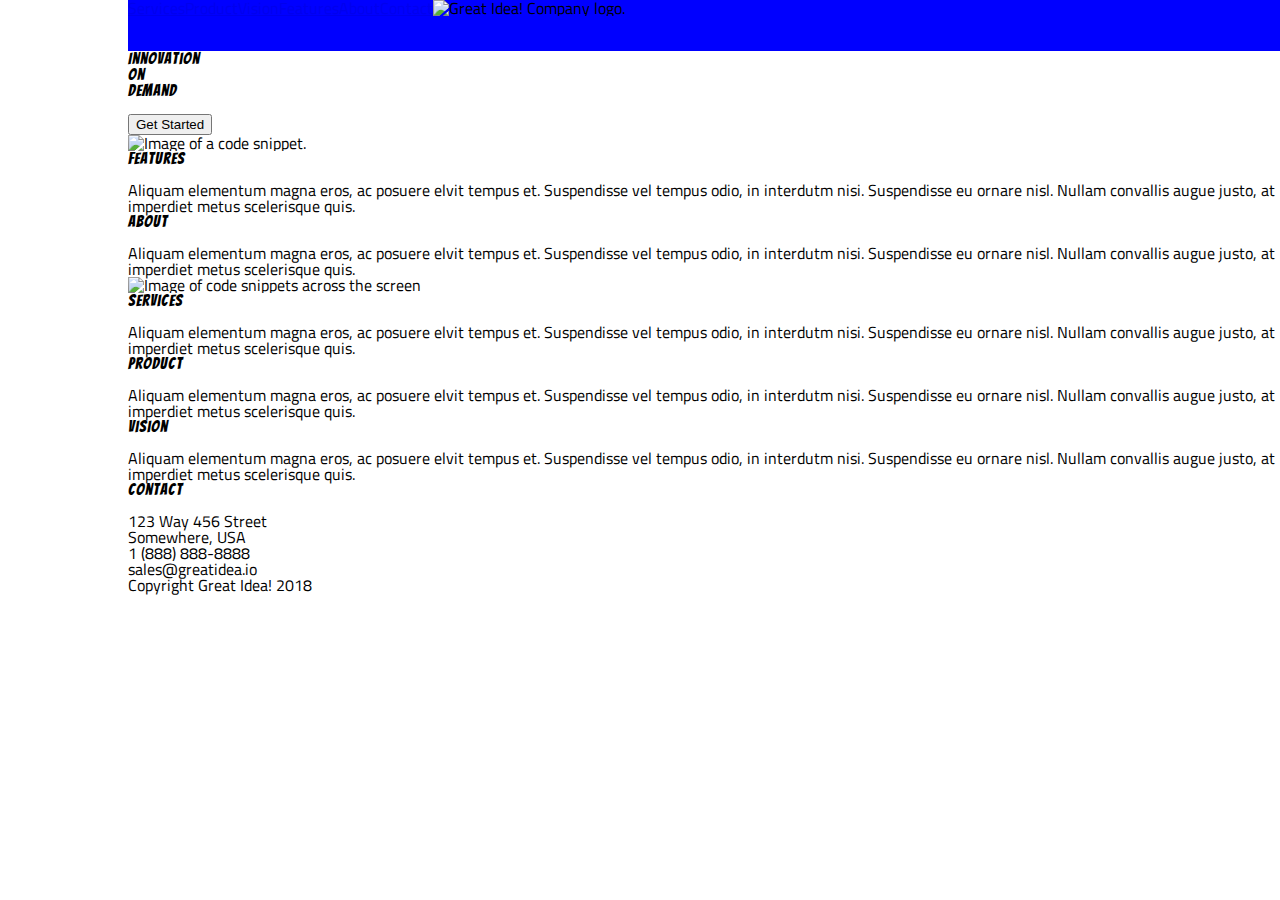
==== great-idea/index.html @ 6b3ed703 "1.0" ====
<!doctype html>

<html lang="en">
<head>
  <meta charset="utf-8">

  <title>Great Idea!</title>

  <link href="https://fonts.googleapis.com/css?family=Bangers|Titillium+Web" rel="stylesheet">
  <link rel="stylesheet" href="css/index.css">

  <!--[if lt IE 9]>
    <script src="https://cdnjs.cloudflare.com/ajax/libs/html5shiv/3.7.3/html5shiv.js"></script>
  <![endif]-->
</head>

  <body>
    <header>
      
        <nav class="nav-links">
            <a href="#">Services</a>
            <a href="#">Product</a>
            <a href="#">Vision</a>
            <a href="#">Features</a>
            <a href="#">About</a>
            <a href="#">Contact</a>
          <div class= "logoPic">
            <img class="logo" src="img/logo.png" alt="Great Idea! Company logo.">
          </div>
        </nav>

      
    </header>
    
    
      <div class="intro">
         <div class="intro-title-button">
            <h1>Innovation<br>
            On<br>
            Demand<br></h1>
    
          <button type="button"> Get Started</button>
        </div>
        <div class="img-header">
      <img src="img/header-img.png" alt="Image of a code snippet.">
        </div>
    </div>
    
    
    <div class="middle-section"></div>
      <div class="middle-section-content">
        <div class="box features">
         <h2>Features</h2>
          Aliquam elementum magna eros, ac posuere elvit tempus et. Suspendisse vel tempus odio, in interdutm nisi. Suspendisse
          eu ornare nisl. Nullam convallis augue justo, at imperdiet metus scelerisque quis.
        </div>
        <div class="box about">
          <h2>About</h2>
          Aliquam elementum magna eros, ac posuere elvit tempus et. Suspendisse vel tempus odio, in interdutm nisi. Suspendisse
          eu ornare nisl. Nullam convallis augue justo, at imperdiet metus scelerisque quis.
        </div>
        <div class="box box-img">
          <img class="middle-img" src="img/mid-page-accent.jpg" alt="Image of code snippets across the screen">
        </div>
        <div class="box services">
          <h2>Services</h2>
          Aliquam elementum magna eros, ac posuere elvit tempus et. Suspendisse vel tempus odio, in interdutm nisi. Suspendisse
          eu ornare nisl. Nullam convallis augue justo, at imperdiet metus scelerisque quis.
        </div>
        <div class="box products">
          <h2>Product</h2>
          Aliquam elementum magna eros, ac posuere elvit tempus et. Suspendisse vel tempus odio, in interdutm nisi. Suspendisse
          eu ornare nisl. Nullam convallis augue justo, at imperdiet metus scelerisque quis.
        </div> 
        <div class="box vision">
          <h2>Vision</h2>
          Aliquam elementum magna eros, ac posuere elvit tempus et. Suspendisse vel tempus odio, in interdutm nisi. Suspendisse
          eu ornare nisl. Nullam convallis augue justo, at imperdiet metus scelerisque quis.
        </div>
      </div>
    </div>
    
    <footer>
      <address>
      <h2>Contact</h2>
      <P>123 Way 456 Street<br>
      Somewhere, USA <br></P>
    
     <p class="address-contact"> 1 (888) 888-8888<br>
      sales@greatidea.io</p>
      </address>
    
      <p class="copyright"> Copyright Great Idea! 2018</p>
    </footer>
    <!-- Copy and paste your HTML from the first UI project here -->
      
    
  </body>
</html>
---- great-idea/css/index.css ----
/* http://meyerweb.com/eric/tools/css/reset/ 
   v2.0 | 20110126
   License: none (public domain)
*/

html, body, div, span, applet, object, iframe,
h1, h2, h3, h4, h5, h6, p, blockquote, pre,
a, abbr, acronym, address, big, cite, code,
del, dfn, em, img, ins, kbd, q, s, samp,
small, strike, strong, sub, sup, tt, var,
b, u, i, center,
dl, dt, dd, ol, ul, li,
fieldset, form, label, legend,
table, caption, tbody, tfoot, thead, tr, th, td,
article, aside, canvas, details, embed, 
figure, figcaption, footer, header, hgroup, 
menu, nav, output, ruby, section, summary,
time, mark, audio, video {
	margin: 0;
	padding: 0;
	border: 0;
	font-size: 100%;
	font: inherit;
	vertical-align: baseline;
}
/* HTML5 display-role reset for older browsers */
article, aside, details, figcaption, figure, 
footer, header, hgroup, menu, nav, section {
	display: block;
}
body {
	line-height: 1;
}
ol, ul {
	list-style: none;
}
blockquote, q {
	quotes: none;
}
blockquote:before, blockquote:after,
q:before, q:after {
	content: '';
	content: none;
}
table {
	border-collapse: collapse;
	border-spacing: 0;
}

/* Set every element's box-sizing to border-box */
* {
    box-sizing: border-box;
}

html, body {
    height: 100%;
    font-family: 'Titillium Web', sans-serif;
}

h1, h2, h3, h4, h5 {
    font-family: 'Bangers', cursive;
    letter-spacing: 1px;
    margin-bottom: 15px;
}

/* Copy and paste your work from yesterday here and start to refactor into flexbox */

/*Header*/


body{
	margin-left: 10%;

}
header{
	max-width: 100%;
	display:flex;
	padding-bottom: 3%;
	background-color: blue;
}

.nav-links {
	max-width: 80%;
	
	display:flex;


}
.logo{
	max-width: 19%
	display:flex;
}

.middle-section{
	max-width: 100%;
}
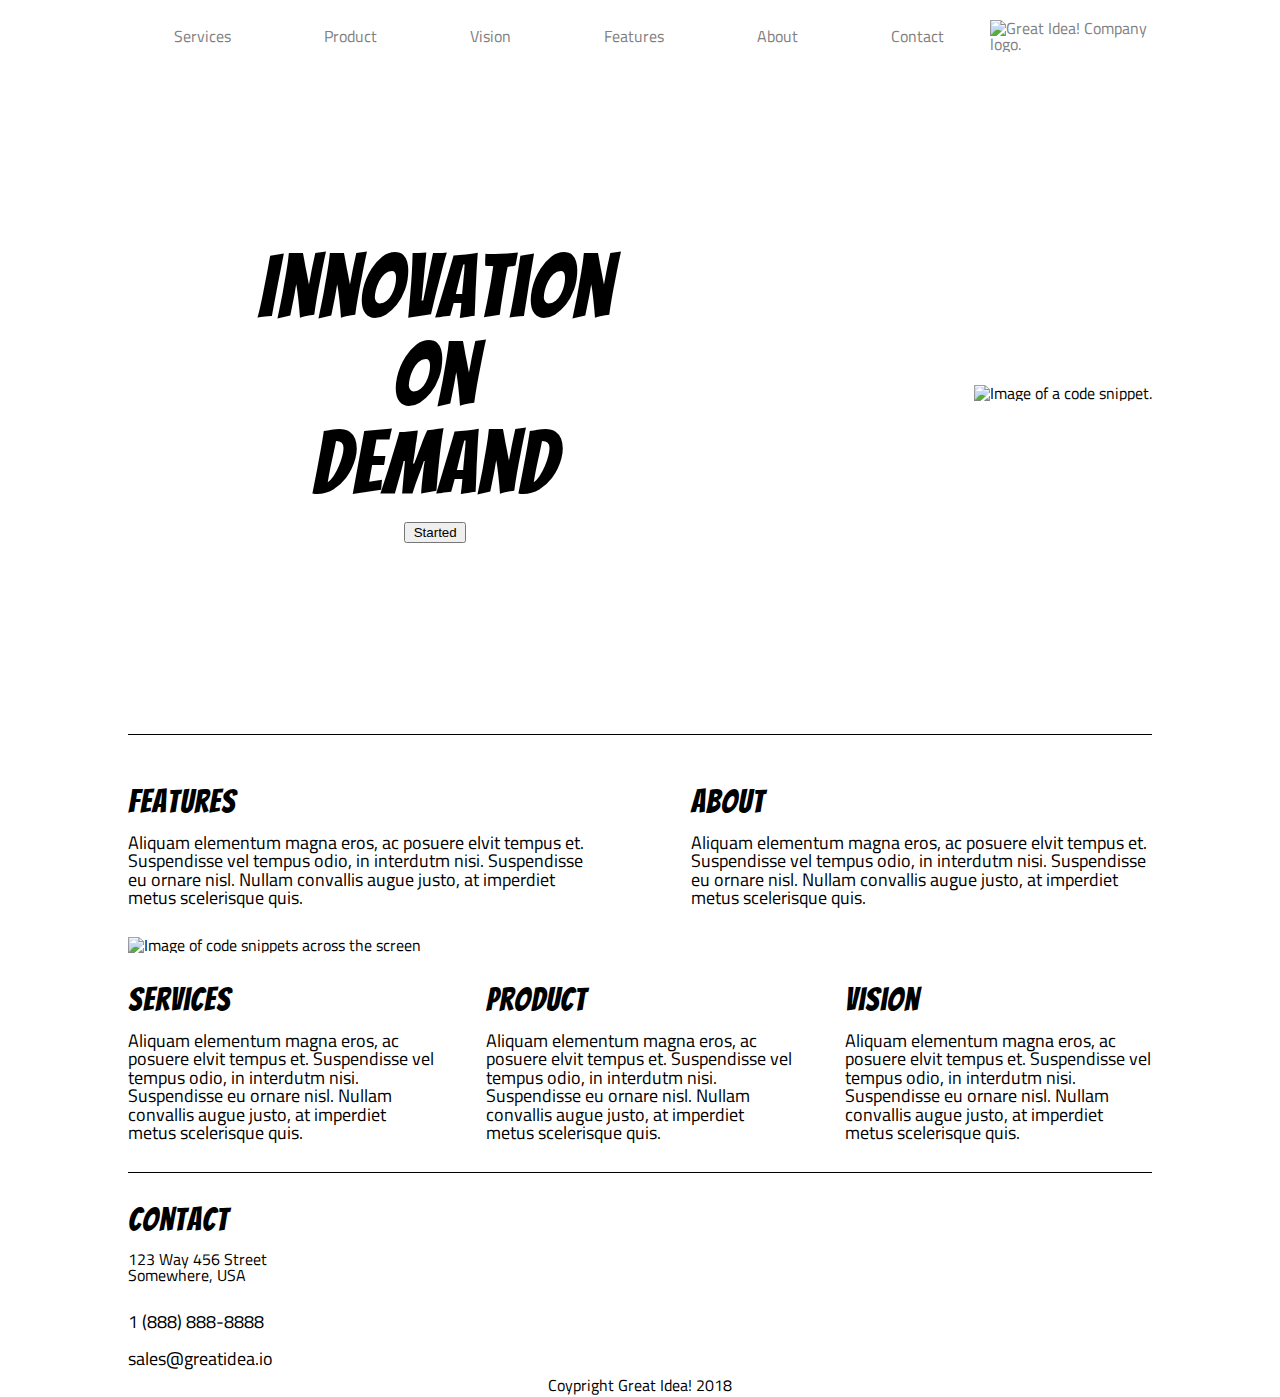
==== commit 5b682e26: "1.2" ====
--- a/great-idea/index.html
+++ b/great-idea/index.html
@@ -1,7 +1,9 @@
 <!doctype html>
 
-<html lang="en">
-<head>
+  <!doctype html>
+
+  <html lang="en">
+  <head>
   <meta charset="utf-8">
 
   <title>Great Idea!</title>
@@ -10,90 +12,89 @@
   <link rel="stylesheet" href="css/index.css">
 
   <!--[if lt IE 9]>
-    <script src="https://cdnjs.cloudflare.com/ajax/libs/html5shiv/3.7.3/html5shiv.js"></script>
+  <script src="https://cdnjs.cloudflare.com/ajax/libs/html5shiv/3.7.3/html5shiv.js"></script>
   <![endif]-->
-</head>
+  </head>
 
   <body>
-    <header>
-      
-        <nav class="nav-links">
-            <a href="#">Services</a>
-            <a href="#">Product</a>
-            <a href="#">Vision</a>
-            <a href="#">Features</a>
-            <a href="#">About</a>
-            <a href="#">Contact</a>
-          <div class= "logoPic">
-            <img class="logo" src="img/logo.png" alt="Great Idea! Company logo.">
-          </div>
-        </nav>
+    <nav>
+      <div class = 'navLinks'>
+        <a href="">Services</a>
+        <a href="">Product</a>
+        <a href="">Vision</a>
+        <a href="">Features</a>
+        <a href=""> About</a>
+        <a href=""> Contact</a>
+      </div>
+      <div class = 'ideaLink'>
+        <a href=""><img class="logo" src="img/logo.png" alt="Great Idea! Company logo."></a>
+      </div>
+    </nav>
+  <header>
+    <section class="title-Button">
+      <h1>Innovation<br>
 
-      
-    </header>
-    
-    
-      <div class="intro">
-         <div class="intro-title-button">
-            <h1>Innovation<br>
-            On<br>
-            Demand<br></h1>
-    
-          <button type="button"> Get Started</button>
-        </div>
-        <div class="img-header">
+           On<br>
+          Demand<br>
+      </h1>
+      <button type="button" >Started</button>
+    </section>
+   <aside class="codeImg">
       <img src="img/header-img.png" alt="Image of a code snippet.">
-        </div>
-    </div>
-    
-    
-    <div class="middle-section"></div>
-      <div class="middle-section-content">
-        <div class="box features">
-         <h2>Features</h2>
-          Aliquam elementum magna eros, ac posuere elvit tempus et. Suspendisse vel tempus odio, in interdutm nisi. Suspendisse
-          eu ornare nisl. Nullam convallis augue justo, at imperdiet metus scelerisque quis.
-        </div>
-        <div class="box about">
-          <h2>About</h2>
-          Aliquam elementum magna eros, ac posuere elvit tempus et. Suspendisse vel tempus odio, in interdutm nisi. Suspendisse
-          eu ornare nisl. Nullam convallis augue justo, at imperdiet metus scelerisque quis.
-        </div>
-        <div class="box box-img">
-          <img class="middle-img" src="img/mid-page-accent.jpg" alt="Image of code snippets across the screen">
-        </div>
-        <div class="box services">
-          <h2>Services</h2>
-          Aliquam elementum magna eros, ac posuere elvit tempus et. Suspendisse vel tempus odio, in interdutm nisi. Suspendisse
-          eu ornare nisl. Nullam convallis augue justo, at imperdiet metus scelerisque quis.
-        </div>
-        <div class="box products">
-          <h2>Product</h2>
-          Aliquam elementum magna eros, ac posuere elvit tempus et. Suspendisse vel tempus odio, in interdutm nisi. Suspendisse
-          eu ornare nisl. Nullam convallis augue justo, at imperdiet metus scelerisque quis.
-        </div> 
-        <div class="box vision">
-          <h2>Vision</h2>
-          Aliquam elementum magna eros, ac posuere elvit tempus et. Suspendisse vel tempus odio, in interdutm nisi. Suspendisse
-          eu ornare nisl. Nullam convallis augue justo, at imperdiet metus scelerisque quis.
-        </div>
-      </div>
-    </div>
-    
-    <footer>
-      <address>
+    </aside>
+  </header>
+
+  <main>
+    <section class="main-top" >
+      <section class="features">
+        <h2>Features</h2>
+        <p>Aliquam elementum magna eros, ac posuere elvit tempus et. Suspendisse vel tempus odio, in
+        interdutm nisi. Suspendisse eu ornare nisl. Nullam convallis augue justo, at imperdiet metus scelerisque
+        quis.</p>
+      </section>
+      <section class="about">
+        <h2>About</h2>
+        <p>Aliquam elementum magna eros, ac posuere elvit tempus et. Suspendisse vel tempus odio, in
+        interdutm nisi. Suspendisse eu ornare nisl. Nullam convallis augue justo, at imperdiet metus scelerisque
+        quis.</p>
+    </section>
+   </section>
+   <figure class="main-img">
+      <img class="middle-img" src="img/mid-page-accent.jpg" alt="Image of code snippets across the
+        screen">
+   </figure>
+  <section class="main-bottom">
+    <section class="services">
+      <h2>Services</h2>
+      <p>Aliquam elementum magna eros, ac posuere elvit tempus et. Suspendisse vel tempus odio, in
+      interdutm nisi. Suspendisse eu ornare nisl. Nullam convallis augue justo, at imperdiet metus scelerisque
+      quis.</p>
+    </section>
+    <section class="product">
+      <h2>Product</h2>
+
+      <p>Aliquam elementum magna eros, ac posuere elvit tempus et. Suspendisse vel tempus odio, in
+      interdutm nisi. Suspendisse eu ornare nisl. Nullam convallis augue justo, at imperdiet metus scelerisque
+      quis.</p>
+   </section>
+   <section class="vision">
+      <h2>Vision</h2>
+      <p>Aliquam elementum magna eros, ac posuere elvit tempus et. Suspendisse vel tempus odio, in
+      interdutm nisi. Suspendisse eu ornare nisl. Nullam convallis augue justo, at imperdiet metus scelerisque
+      quis.</p>
+   </section>
+   </section>
+  </main>
+  <footer class="footer1">
       <h2>Contact</h2>
-      <P>123 Way 456 Street<br>
-      Somewhere, USA <br></P>
-    
-     <p class="address-contact"> 1 (888) 888-8888<br>
+      <address>123 Way 456 Street<br>
+      Somewhere, USA</address>
+      <p> 1 (888) 888-8888<br>
       sales@greatidea.io</p>
-      </address>
-    
-      <p class="copyright"> Copyright Great Idea! 2018</p>
-    </footer>
-    <!-- Copy and paste your HTML from the first UI project here -->
-      
-    
+      </footer>
+  <summary>
+    Coypright Great Idea! 2018
+  </summary>
+
   </body>
-</html>+  </html>--- a/great-idea/css/index.css
+++ b/great-idea/css/index.css
@@ -1,6 +1,6 @@
-/* http://meyerweb.com/eric/tools/css/reset/ 
-   v2.0 | 20110126
-   License: none (public domain)
+/* http://meyerweb.com/eric/tools/css/reset/
+v2.0 | 20110126
+License: none (public domain)
 */
 
 html, body, div, span, applet, object, iframe,
@@ -12,85 +12,276 @@
 dl, dt, dd, ol, ul, li,
 fieldset, form, label, legend,
 table, caption, tbody, tfoot, thead, tr, th, td,
-article, aside, canvas, details, embed, 
-figure, figcaption, footer, header, hgroup, 
+article, aside, canvas, details, embed,
+figure, figcaption, footer, header, hgroup,
 menu, nav, output, ruby, section, summary,
 time, mark, audio, video {
-	margin: 0;
-	padding: 0;
-	border: 0;
-	font-size: 100%;
-	font: inherit;
-	vertical-align: baseline;
+margin: 0;
+padding: 0;
+border: 0;
+font-size: 100%;
+font: inherit;
+vertical-align: baseline;
 }
 /* HTML5 display-role reset for older browsers */
-article, aside, details, figcaption, figure, 
+article, aside, details, figcaption, figure,
 footer, header, hgroup, menu, nav, section {
-	display: block;
+display: block;
 }
 body {
-	line-height: 1;
+line-height: 1;
 }
 ol, ul {
-	list-style: none;
+list-style: none;
+
 }
 blockquote, q {
-	quotes: none;
+quotes: none;
 }
 blockquote:before, blockquote:after,
 q:before, q:after {
-	content: '';
-	content: none;
+content: '';
+content: none;
 }
 table {
-	border-collapse: collapse;
-	border-spacing: 0;
+border-collapse: collapse;
+border-spacing: 0;
 }
 
 /* Set every element's box-sizing to border-box */
 * {
-    box-sizing: border-box;
+box-sizing: border-box;
 }
 
 html, body {
-    height: 100%;
-    font-family: 'Titillium Web', sans-serif;
+height: 100%;
+font-family: 'Titillium Web', sans-serif;
 }
 
 h1, h2, h3, h4, h5 {
-    font-family: 'Bangers', cursive;
-    letter-spacing: 1px;
-    margin-bottom: 15px;
-}
-
-/* Copy and paste your work from yesterday here and start to refactor into flexbox */
-
-/*Header*/
-
+font-family: 'Bangers', cursive;
+letter-spacing: 1px;
+margin-bottom: 15px;
+}
+/*Body*/
 
 body{
-	margin-left: 10%;
-
-}
+margin-left: 10%;
+margin-right: 10%;
+}
+
+/* Nav Links */
+
+.navLinks{
+
+width: 100%;
+display:flex;
+justify-content: space-around;
+align-items: center;
+
+}
+a{
+text-decoration: none;
+color:gray;
+}
+
+.ideaLink{
+
+max-width: 24%;
+}
+nav{
+width: 100%;
+display:flex;
+justify-content: space-between;
+padding-top: 2%;
+
+}
+
+/*header section*/
+
 header{
-	max-width: 100%;
-	display:flex;
+height: 70vh;
+max-width: 100%;
+display: flex;
+
+justify-content: space-between;
+flex-wrap: wrap;
+align-items: center;
+padding-top: 5%;
+margin-bottom: 5%;
+
+}
+.title-Button{
+display: flex;
+justify-content: center;
+flex-direction: column;
+align-items: center;
+/*background-color: red;*/
+width: 60%;
+
+}
+
+h1{
+font-size: 550%;
+text-align: center;
+}
+
+button{
+width: 10%;
+}
+.codeImg{
+max-width: 100%;
+/* background-color: blue;*/
+}
+
+/*Main*/
+
+main{
+	width: 100%;
+	display: flex;
+
+	flex-wrap: wrap;
+	padding-top: 5%;
+	border-top: solid;
+	border-bottom: solid;
+	border-width: thin;
+}
+h2{
+	font-size: 200%;
+
+}
+
+p{
+	font-size: 115%;
+}
+.main-top{
+	display: flex;
+	justify-content: space-between;
 	padding-bottom: 3%;
-	background-color: blue;
-}
-
-.nav-links {
-	max-width: 80%;
-	
-	display:flex;
-
-
-}
-.logo{
-	max-width: 19%
-	display:flex;
-}
-
-.middle-section{
-	max-width: 100%;
+}
+.main-bottom{
+	display: flex;
+	justify-content: space-between;
+	width: 100%;
+	padding-bottom: 3%;
+
+}
+.features{
+	width: 45%;
+
+}
+
+.about{
+	width: 45%;
+
+}
+.main-img{
+
+	width: 100%;
+	padding-bottom: 3%;
+
+}
+.middle-img{
+	width: 100%;
+	height: 100%;
+}
+.services{
+	width: 30%;
+}
+.product{
+	width: 30%;
+}
+.vision{
+	width: 30%;
+}
+
+/*Footer*/
+.footer1{
+	padding-top: 3%;
+}
+
+address{
+	padding-bottom: 2%;
+}
+.footer1 p{
+	line-height: 200%;
+}
+summary{
+	text-align: center;
+}
+
+/*Services page*/
+
+/*header*/
+	.serviceImg{
+	width: 100%;
+
+}
+	.services-header-img{
+	width: 100%
+}
+
+.services-main{
+	width: 100%;
+	display: flex;
+	flex-wrap: wrap;
+	justify-content: space-between;
+	padding-bottom: 5%;
+
+}
+.box{
+	width: 48%;
+	border-style: solid;
+	border-width: thin;
+
+	padding: 3%;
+	background-color: #ebf7f5;
+	margin: 1%;
+
+}
+
+.learn{
+	margin-top: 2%;
+
+	width: 30%;
+	height: 30px;
+	border-radius: 5%;
+	text-decoration: none;
+	background-color: white;
+	border: solid;
+	border-width: thin;
+}
+
+.digital-design, .ux{
+
+	margin-bottom: 2%;
+}
+
+/*Footer*/
+.footer2{
+	width: 100%;
+	display: flex;
+	justify-content: space-between;
+	padding-top: 5%;
+	padding-bottom: 8%;
+}
+
+.footer-facts{
+	width: 42%;
+	display: flex;
+	flex-direction: column;
+	justify-content: flex-start;
+}
+.footer-img{
+	width: 48%;
+}
+.services-info-img{
+
+	width: 100%;
+}
+ul{
+	padding-top: 10%;
+	list-style-type: square;
+	line-height: 200%;
+	padding-left: 5%;
 }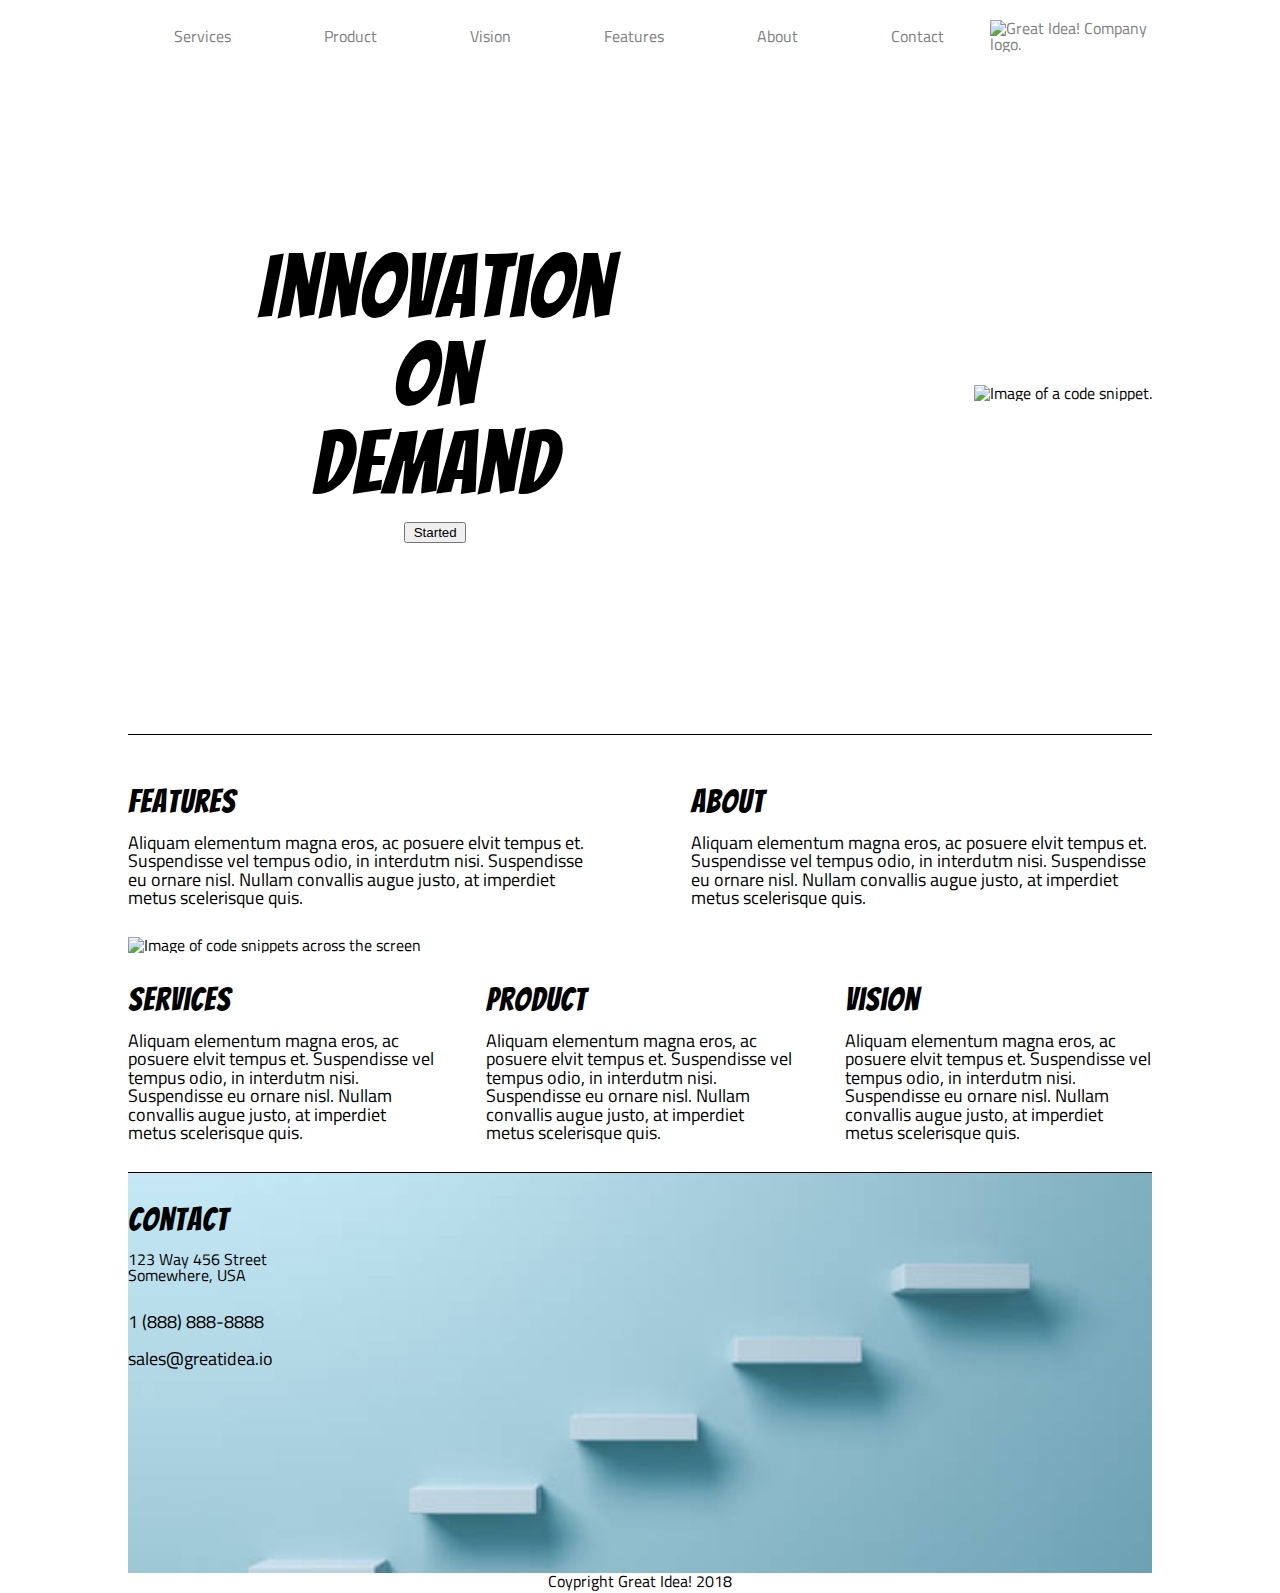
==== commit 52fbff60: "1.3" ====
--- a/great-idea/index.html
+++ b/great-idea/index.html
@@ -5,7 +5,7 @@
   <html lang="en">
   <head>
   <meta charset="utf-8">
-
+  <meta name="viewport" content="width=device-width, initial-scale=1.0">
   <title>Great Idea!</title>
 
   <link href="https://fonts.googleapis.com/css?family=Bangers|Titillium+Web" rel="stylesheet">
@@ -19,15 +19,15 @@
   <body>
     <nav>
       <div class = 'navLinks'>
-        <a href="">Services</a>
+        <a href="C:\Users\User\Desktop\lambdaflex\UI-III-Flexbox\great-idea\services.html">Services</a>
         <a href="">Product</a>
-        <a href="">Vision</a>
+        <a href="C:\Users\User\Desktop\lambdaflex\UI-III-Flexbox\great-idea\vision.html">Vision</a>
         <a href="">Features</a>
         <a href=""> About</a>
         <a href=""> Contact</a>
       </div>
       <div class = 'ideaLink'>
-        <a href=""><img class="logo" src="img/logo.png" alt="Great Idea! Company logo."></a>
+        <a href="C:\Users\User\Desktop\lambdaflex\UI-III-Flexbox\great-idea\index.html"><img class="logo" src="img/logo.png" alt="Great Idea! Company logo."></a>
       </div>
     </nav>
   <header>
--- a/great-idea/css/index.css
+++ b/great-idea/css/index.css
@@ -284,4 +284,84 @@
 	list-style-type: square;
 	line-height: 200%;
 	padding-left: 5%;
+}
+
+/*page 3*/
+
+/*header3*/
+
+.tree-pic{
+	width: 100%;
+	min-height: 25em;
+	background-image: url(https://images.pexels.com/photos/772988/pexels-photo-772988.jpeg?auto=compress&cs=tinysrgb&dpr=2&h=750&w=1260);
+	background-size: cover;
+	background-repeat: no-repeat;
+	background-position-x: 10%;
+	background-position-y: 85%;
+	
+}
+	
+.main3{
+	width: 100%;
+	display: flex;
+	flex-wrap: ;
+	padding-bottom: 5%;
+}
+
+.box2{
+
+width: 48%;
+border-style: solid;
+border-width: thin;
+
+	padding: 3%;
+	background-color: #ebf7f5;
+	margin: 1%;
+}
+
+.box2 p{
+	padding-bottom: 5%;
+	padding-top: 5%;
+} 
+.cabins, .way-fly, .holog, .Robot-img{
+	border-radius: 40%;
+}
+
+.design{
+	display: flex;
+	flex-direction: column-reverse;
+}
+
+.way-life{
+	display: flex;
+	flex-direction: column-reverse;
+}
+/*Footer3*/
+
+footer{
+	width: 100%;
+	min-height: 25em;
+	background-image: url(../img/steps.jpg);
+	background-size: cover;
+	background-repeat: no-repeat;
+	background-position-x: 10%;
+	background-position-y: 45%;
+}
+
+.ready{
+	display: flex;
+	flex-direction: column;
+	align-items: center;
+}
+	
+.Join{
+	margin-top: 2%;
+
+	width: 7%;
+	height: 30px;
+	border-radius: 5%;
+	text-decoration: none;
+	background-color: transparent;
+	border: solid;
+	border-width: thin;
 }